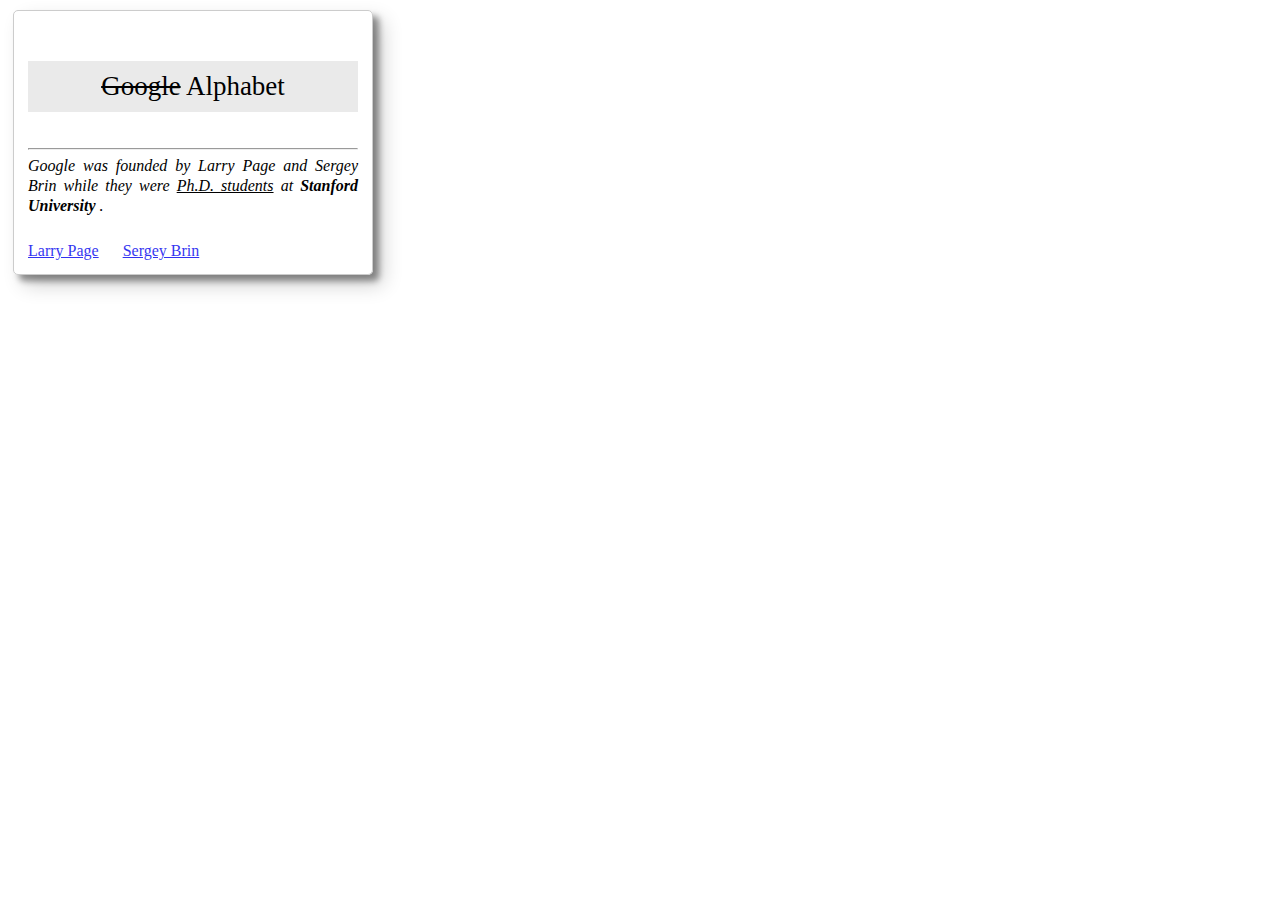
==== Responsive Web Design/Applied Visual Design/main.html @ 4a9b1741 "First commit" ====
<!DOCTYPE html>

<html>
    <head>
        <title>Applied Visual Design</title>
        <link rel = "stylesheet" type = "text/css" href = "main.css">
    </head>

    <body>
        <div class="fullCard" id = "thumbnail">
            <div class="cardContent">
                <div class="cardText">
                    <h4><s>google</s> alphabet</h4>
                    <!-- s tag is used to strikethrough text -->  

                    <hr> <!-- hr tag is used to create horizontal lines to visually separate content -->

                    <p>
                        <em> Google was founded by Larry Page and Sergey Brin while they were 
                        <u>Ph.D. students</u> at 
                        <strong> Stanford University </strong>.
                        <!-- Strong tag makes the text bold, it effectively applies font-weight: bold;  
                             u tag underlines text, its CSS equivalent is text-decoration: underline  
                             em tag is to italicize text, its CSS equivalent is font-style: italic;                        
                        -->
                        </em>
                    </p>
                </div>

                <div class="cardLinks">
                    <a href="https://en.wikipedia.org/wiki/Larry_Page" target="_blank" class="links">Larry Page</a>
                    <a href="https://en.wikipedia.org/wiki/Sergey_Brin" target="_blank" class="links">Sergey Brin</a>
                </div>

            </div>

        </div>
    </body>
</html>
---- Responsive Web Design/Applied Visual Design/main.css ----
h4 {
    /* text-align: justify; causes all lines of text except the last line to meet the left and right edges of the line box.
       text-align: center; centers the text
       text-align: right; right-aligns the text
       text-align: left; (the default) left-aligns the text.
    */
    text-align: center; 
    padding: 10px;

    /* rgba -> red green blue alpha(opacity) */
    background-color: rgba(45,45,45,0.1);  
    font-size: 27px;
    font-weight: 200; /* Defines the thinness/thickness of text*/

    /* text-transform can be used to change appearance of text
       It has various options -> lowercase, uppercase, capitalize, inherit(from parent element) 
    */
    text-transform: capitalize;
}

p {
    text-align: justify;
    line-height: 20px; /* For adjusting line spacing*/

    /* For other position values check Notes*/
    position: relative; /* This line by itself does nothing. An offset is needed to see a change */
    bottom: 10px; /* Moves the paragraph 10 pixels away from the bottom */ 
    
}

/* A pseudo-class is a keyword that can be added to selectors, in order to select a specific state of the element.
   In thios :hover can be used to style the state when the cursor is on the link
*/
a:hover {
    color:red;
}

.links {
    margin-right: 20px;
    opacity: 0.8; /* 1 -> opaque and 0-> transparent*/
  
}

.fullCard {
    border: 1px solid #CCC;
    border-radius: 5px;
    width: 350px; /* Sets the width of the element*/
    /* height: 210px; Sets the height of the element*/   
    margin: 10px 5px;
    padding: 4px;
}


.cardContent {
    padding: 10px;
}

#thumbnail {
    /* Box shadow is used to add shadows to div elements
       box-shadow:  x-offset y-offset blur-radius spread-radius color

       x-offset -> +ve means to right and -ve means to the left
       y-offset -> +ve means below and -ve means above
       blur-radius -> Higher the number, the more blurred shadow will be and further out it extends
                      5px of horizontal offset that also has a 5px blur radius will be 10px of total shadow
       spread-radius(optional) -> +ve increases size of shadow and vice versa (Default is 0)
       color  
       
       Good Source: https://css-tricks.com/almanac/properties/b/box-shadow/
    */
    /* The statement below create 2 shadows */
    box-shadow: 6px 6px 6px rgba(0,0,0,0.40), 10px 10px 20px rgba(0,0,0,0.19); 
}
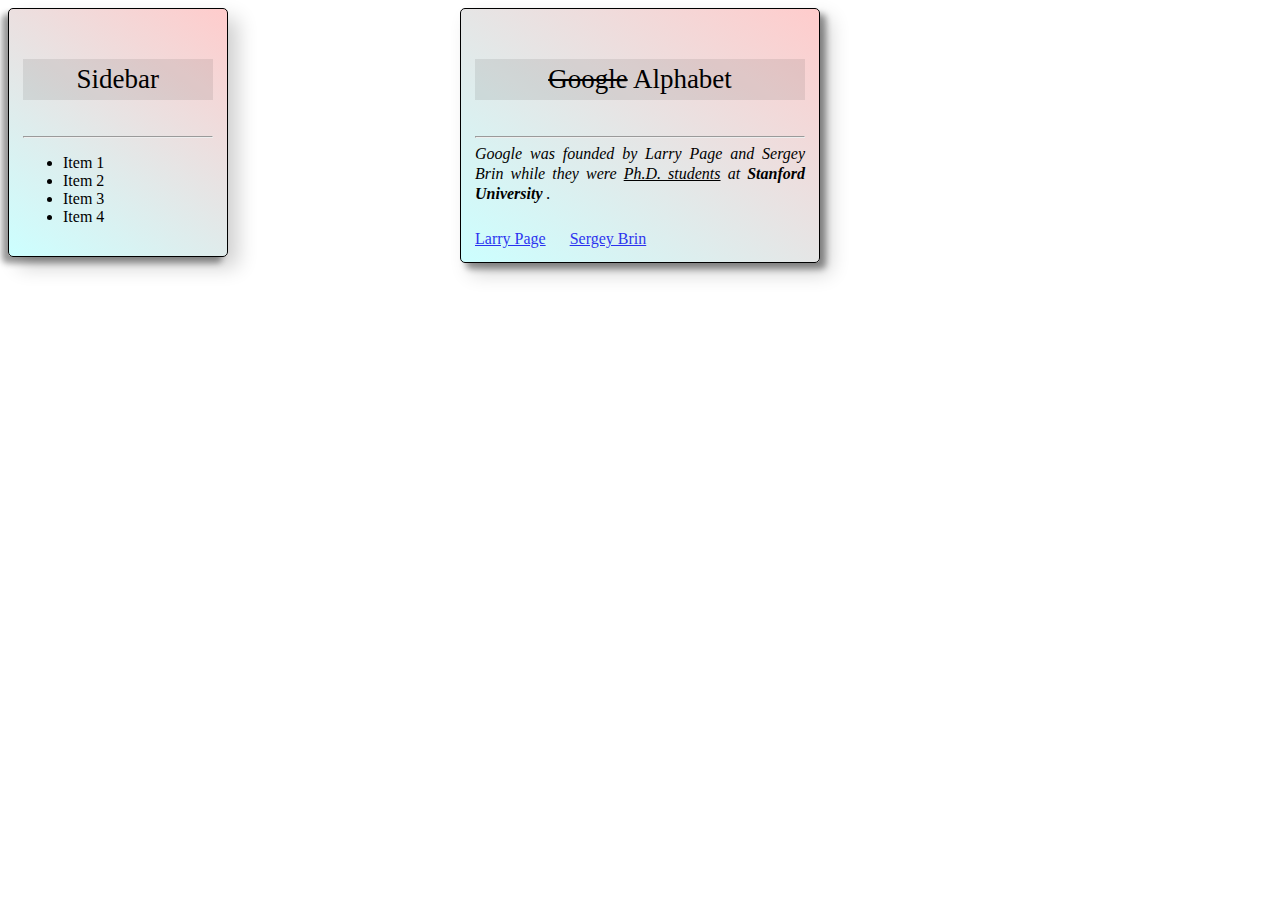
==== commit 83183df4: "Finished Applied Visual Design" ====
--- a/Responsive Web Design/Applied Visual Design/main.html
+++ b/Responsive Web Design/Applied Visual Design/main.html
@@ -7,33 +7,51 @@
     </head>
 
     <body>
-        <div class="fullCard" id = "thumbnail">
-            <div class="cardContent">
-                <div class="cardText">
-                    <h4><s>google</s> alphabet</h4>
-                    <!-- s tag is used to strikethrough text -->  
+        <div>
+            <!-- aside tag is used here to create a sidebar -->
+            <aside id = "left" class = "side">
+                <h4> Sidebar </h4>
+                <hr>
+                <ul>
+                    <li>Item 1</li>
+                    <li>Item 2</li>
+                    <li>Item 3</li>
+                    <li>Item 4</li>
+                </ul>
+            </aside>
 
-                    <hr> <!-- hr tag is used to create horizontal lines to visually separate content -->
+            <div class="fullCard" id = "thumbnail">
+                <div class="cardContent">
+                    <div class="cardText">
+                        <h4><s>google</s> alphabet</h4>
+                        <!-- s tag is used to strikethrough text -->  
 
-                    <p>
-                        <em> Google was founded by Larry Page and Sergey Brin while they were 
-                        <u>Ph.D. students</u> at 
-                        <strong> Stanford University </strong>.
-                        <!-- Strong tag makes the text bold, it effectively applies font-weight: bold;  
-                             u tag underlines text, its CSS equivalent is text-decoration: underline  
-                             em tag is to italicize text, its CSS equivalent is font-style: italic;                        
-                        -->
-                        </em>
-                    </p>
-                </div>
+                        <hr> <!-- hr tag is used to create horizontal lines to visually separate content -->
 
-                <div class="cardLinks">
-                    <a href="https://en.wikipedia.org/wiki/Larry_Page" target="_blank" class="links">Larry Page</a>
-                    <a href="https://en.wikipedia.org/wiki/Sergey_Brin" target="_blank" class="links">Sergey Brin</a>
+                        <p>
+                            <em> Google was founded by Larry Page and Sergey Brin while they were 
+                            <u>Ph.D. students</u> at 
+                            <strong> Stanford University </strong>.
+                            <!-- Strong tag makes the text bold, it effectively applies font-weight: bold;  
+                                u tag underlines text, its CSS equivalent is text-decoration: underline  
+                                em tag is to italicize text, its CSS equivalent is font-style: italic;                        
+                            -->
+                            </em>
+                        </p>
+                    </div>
+
+                    <div class="cardLinks">
+                        <a href="https://en.wikipedia.org/wiki/Larry_Page" target="_blank" class="links">Larry Page</a>
+                        <a href="https://en.wikipedia.org/wiki/Sergey_Brin" target="_blank" class="links">Sergey Brin</a>
+                    </div>
+
                 </div>
 
             </div>
 
+            <div class="moon"></div>
+
+            <div class = "heart"></div>
         </div>
     </body>
 </html>--- a/Responsive Web Design/Applied Visual Design/main.css
+++ b/Responsive Web Design/Applied Visual Design/main.css
@@ -1,3 +1,8 @@
+body {
+    /* The background property supports the url() function in order to link to an image of the chosen texture or pattern */
+    background: url("https://i.imgur.com/MJAkxbh.png");
+}
+
 h4 {
     /* text-align: justify; causes all lines of text except the last line to meet the left and right edges of the line box.
        text-align: center; centers the text
@@ -5,7 +10,7 @@
        text-align: left; (the default) left-aligns the text.
     */
     text-align: center; 
-    padding: 10px;
+    padding: 5px;
 
     /* rgba -> red green blue alpha(opacity) */
     background-color: rgba(45,45,45,0.1);  
@@ -28,11 +33,33 @@
     
 }
 
+.side {
+    /* background: linear-gradient(gradient_direction, color 1, color 2, color 3, ...); is used to apply a linear gradient
+       The repeating-linear-gradient() function is very similar to linear-gradient() with the major difference that it repeats 
+       the specified gradient pattern
+
+       background: radial-gradient(circle/ellipse, start-color, ..., last-color); for a radial gradient
+    */
+    background: linear-gradient(35deg,#CCFFFF,#FFCCCC);
+    border: 1px solid #000;
+    border-radius: 5px;
+    max-width: 200px;
+    padding: 14px;
+    box-shadow: -6px 6px 6px rgba(0,0,0,0.40), 10px 10px 20px rgba(0,0,0,0.19);
+    z-index:1;
+}
+
+
 /* A pseudo-class is a keyword that can be added to selectors, in order to select a specific state of the element.
    In thios :hover can be used to style the state when the cursor is on the link
 */
 a:hover {
-    color:red;
+    /* hsl used to select colors
+       Hue - Similar to color (Spectrum with Red on left,Green in the middle,Blue on the right)
+       Saturation - Amount of gray in the color (0% being minimally saturated color and 100% being fully saturated)
+       Lightness - Amount of white or black (0% (black) to 100% (white), where 50% is the normal color)
+    */
+    color:hsl(0, 100%, 50%);
 }
 
 .links {
@@ -42,18 +69,27 @@
 }
 
 .fullCard {
-    border: 1px solid #CCC;
+    border: 1px solid #000;
     border-radius: 5px;
-    width: 350px; /* Sets the width of the element*/
+    max-width: 350px; /* Sets the width of the element*/
     /* height: 210px; Sets the height of the element*/   
-    margin: 10px 5px;
     padding: 4px;
+    /* Margin set to the value auto will center the element in */
+    margin: auto;
+    background: linear-gradient(35deg,#CCFFFF,#FFCCCC);
 }
 
+.fullCard:hover {
+    /* The transform property applies a 2D or 3D transformation to an element. 
+       This property allows you to rotate, scale, move, skew, etc., elements. 
+    */
+    transform: scale(1.1);
+}
 
 .cardContent {
     padding: 10px;
 }
+
 
 #thumbnail {
     /* Box shadow is used to add shadows to div elements
@@ -70,4 +106,77 @@
     */
     /* The statement below create 2 shadows */
     box-shadow: 6px 6px 6px rgba(0,0,0,0.40), 10px 10px 20px rgba(0,0,0,0.19); 
-}+}
+
+#left{
+    /* Floating elements are removed from the normal flow of a document and pushed to either the 
+       left or right of their containing parent element.
+    */
+    float: left;
+    width: 15%;
+}
+
+/* Uncomment the code below to see crescent moon shape*/
+/* 
+.moon {
+  position: absolute;
+  margin: auto;
+  top: 0;
+  right: 0;
+  bottom: 0;
+  left: 0;
+  width: 100px;
+  height: 100px;
+  
+  background-color: transparent;
+  border-radius: 50%;
+  box-shadow: 25px 10px 0px 0px gray; 
+} 
+*/
+
+/* Uncomment the code below to see heart shape*/
+
+/* .heart {
+    position: absolute;
+    margin: auto;
+    top: 0;
+    right: 0;
+    bottom: 0;
+    left: 0;
+    background-color: red;
+    height: 50px;
+    width: 50px;    
+    transform: rotate(-45deg);
+}
+*/
+
+/* A CSS pseudo-element is used to style specified parts of an element.
+    selector::pseudo-element {
+        property:value;
+    }
+*/
+
+/* The ::after pseudo-element can be used to insert some content after the content of an element. */
+/* .heart::after {
+    background-color: red;
+    content: "";
+    border-radius: 50%;
+    position: absolute;
+    width: 50px;
+    height: 50px;
+    top: 0px;
+    left: 25px;
+}
+
+/* The ::before pseudo-element can be used to insert some content before the content of an element. */
+/* .heart::before {
+    content: "";
+    background-color: red;
+    border-radius: 50%;
+    position: absolute;
+    width: 50px;
+    height: 50px;
+    top: -25px;
+    left: 0px;
+} 
+*/
